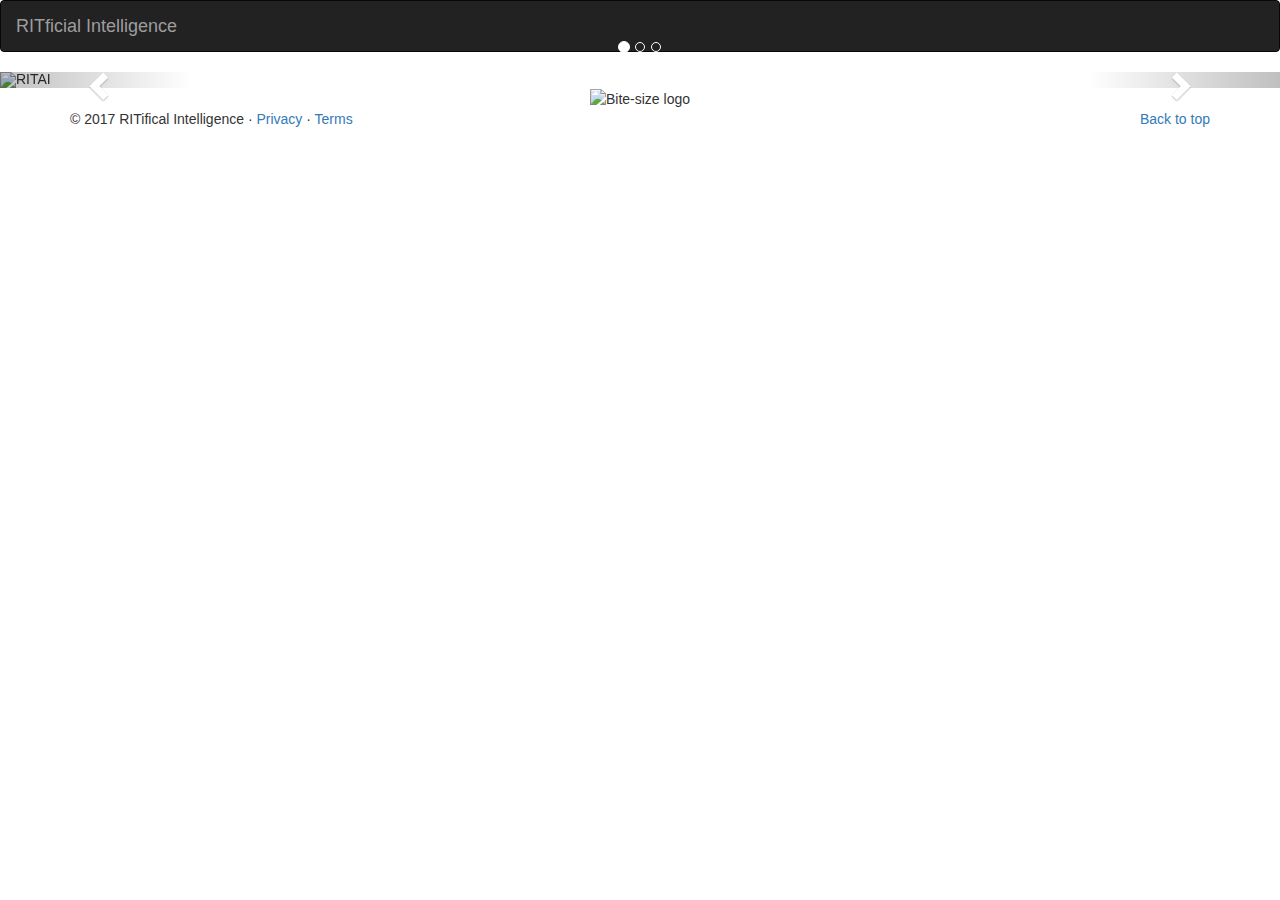
==== app/index.html @ f89bb853 "added bite size logo at the bottom" ====
<!DOCTYPE html>
<link rel="stylesheet" href="https://maxcdn.bootstrapcdn.com/bootstrap/3.3.7/css/bootstrap.min.css">

<!-- jQuery library -->
<script src="https://ajax.googleapis.com/ajax/libs/jquery/3.2.1/jquery.min.js"></script>

<!-- Latest compiled JavaScript -->
<script src="https://maxcdn.bootstrapcdn.com/bootstrap/3.3.7/js/bootstrap.min.js"></script>

<!--[if lt IE 7]>      <html lang="en" ng-app="myApp" class="no-js lt-ie9 lt-ie8 lt-ie7"> <![endif]-->
<!--[if IE 7]>         <html lang="en" ng-app="myApp" class="no-js lt-ie9 lt-ie8"> <![endif]-->
<!--[if IE 8]>         <html lang="en" ng-app="myApp" class="no-js lt-ie9"> <![endif]-->
<!--[if gt IE 8]><!--> <html lang="en" ng-app="myApp" class="no-js"> <!--<![endif]-->
<head>
  <meta charset="utf-8">
  <meta http-equiv="X-UA-Compatible" content="IE=edge">
  <title>RITficial Intelligence</title>
  <meta name="description" content="">
  <meta name="viewport" content="width=device-width, initial-scale=1">
  <link rel="stylesheet" href="bower_components/html5-boilerplate/dist/css/normalize.css">
  <link rel="stylesheet" href="bower_components/bootstrap/dist/css/bootstrap.css">
  <link rel="stylesheet" href="bower_components/html5-boilerplate/dist/css/main.css">
  <link rel="stylesheet" href="app.css">
  <script src="bower_components/html5-boilerplate/dist/js/vendor/modernizr-2.8.3.min.js"></script>
</head>
<body>

<div id="myNavbar" class="navbar-wrapper">
    <nav class="navbar navbar-inverse">
        <div class="container-fluid">
            <div class="navbar-header">
                <a class="navbar-brand" href="#">RITficial Intelligence</a>
            </div>
                <!--
                <ul class="nav navbar-nav">
                    <li class="active"><a href="#">Home</a></li>
                    <li><a href="#">Link</a></li>
                    <li><a href="#">Link</a></li>
                </ul>
                <button class="btn btn-danger navbar-btn">Button</button>-->
        </div>
    </nav>
</div>

<div id="myCarousel" class="carousel slide" data-ride="carousel">
    <!-- Indicators -->
    <ol class="carousel-indicators">
        <li data-target="#myCarousel" data-slide-to="0" class="active"></li>
        <li data-target="#myCarousel" data-slide-to="1"></li>
        <li data-target="#myCarousel" data-slide-to="2"></li>
    </ol>
    <!-- Wrapper for slides -->
    <div class="carousel-inner" role="listbox">
        <div class="item active">
            <img src="src/images/resized_for_site/clubphoto1.jpg" alt="RITAI">
            <div class="carousel-caption">
                <h3>RITficial Intelligence</h3>
                <p>RITAI gives weekly workshops that educate students on topics such as machine learning, neural networks, generative adversarial networks, game AI and more.</p>
            </div>
        </div>

        <div class="item">
            <img src="src/images/resized_for_site/clubphoto2.jpg" alt="RITAI">
            <div class="carousel-caption">
                <h3>RITficial Intelligence</h3>
                <p>RITAI gives weekly workshops that educate students on topics such as machine learning, neural networks, generative adversarial networks, game AI and more.</p>
            </div>
        </div>
        <div class="item">
            <img src="src/images/resized_for_site/clubphoto3.jpg" alt="RITAI">
            <div class="carousel-caption">
                <h3>RITficial Intelligence</h3>
                <p>RITAI gives weekly workshops that educate students on topics such as machine learning, neural networks, generative adversarial networks, game AI and more.</p>
            </div>
        </div>
    </div>

    <!-- Left and right controls -->
    <a class="left carousel-control" href="#myCarousel" role="button" data-slide="prev">
        <span class="glyphicon glyphicon-chevron-left" aria-hidden="true"></span>
        <span class="sr-only">Previous</span>
    </a>
    <a class="right carousel-control" href="#myCarousel" role="button" data-slide="next">
        <span class="glyphicon glyphicon-chevron-right" aria-hidden="true"></span>
        <span class="sr-only">Next</span>
    </a>
</div>

<!--
<div class="item">
    <img class="first-slide" src="" alt="Bite-Size-Logo">
    <div class="container">
        <div class="carousel-caption">
            <h1>Who are We?</h1>
            <p>Cras justo odio, dapibus ac facilisis in, egestas eget quam. Donec id elit non mi porta gravida at eget metus. Nullam id dolor id nibh ultricies vehicula ut id elit.</p>
            <p><a class="btn btn-lg btn-primary" href="#" role="button">Browse gallery</a></p>
        </div>
    </div>
</div>-->

<!--
<ul class="menu">
    <li><a href="#!/view1">view1</a></li>
    <li><a href="#!/view2">view2</a></li>
</ul>
-->

  <!--[if lt IE 7]>
      <p class="browsehappy">You are using an <strong>outdated</strong> browser. Please <a href="http://browsehappy.com/">upgrade your browser</a> to improve your experience.</p>
  <![endif]-->

  <div ng-view></div>

<div class="container marketing">
<!-- FOOTER -->
    <footer>
        <center><img src = "src/images/logos/125x125.png" alt="Bite-size logo"></center>
        <p class="pull-right"><a href="#">Back to top</a></p>
        <p>&copy; 2017 RITifical Intelligence &middot; <a href="#">Privacy</a> &middot; <a href="#">Terms</a></p>
    </footer>

</div>

<!--
  <div>Angular seed app: v<span app-version></span></div>
-->
  <!-- In production use:
  <script src="//ajax.googleapis.com/ajax/libs/angularjs/x.x.x/angular.min.js"></script>
  -->
  <script src="bower_components/angular/angular.js"></script>
  <script src="bower_components/angular-route/angular-route.js"></script>
  <script src="app.js"></script>
  <script src="src/view1/view1.js"></script>
  <script src="src/view2/view2.js"></script>
  <script src="components/version/version.js"></script>
  <script src="components/version/version-directive.js"></script>
  <script src="components/version/interpolate-filter.js"></script>


</body>
</html>
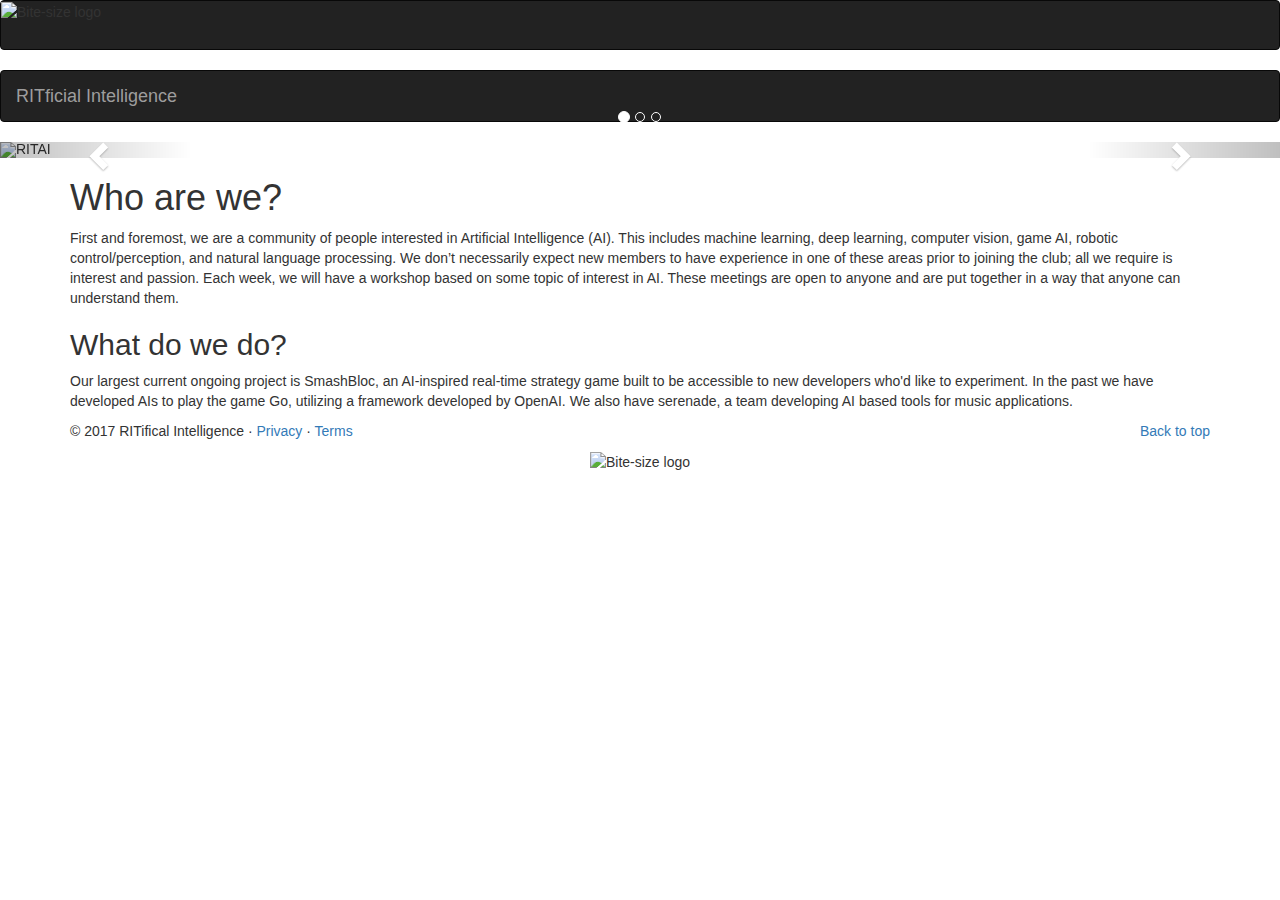
==== commit 0a4e7d5f: "added big images, some navbar stuff" ====
--- a/app/index.html
+++ b/app/index.html
@@ -24,24 +24,18 @@
   <script src="bower_components/html5-boilerplate/dist/js/vendor/modernizr-2.8.3.min.js"></script>
 </head>
 <body>
-
-<div id="myNavbar" class="navbar-wrapper">
-    <nav class="navbar navbar-inverse">
-        <div class="container-fluid">
-            <div class="navbar-header">
-                <a class="navbar-brand" href="#">RITficial Intelligence</a>
-            </div>
-                <!--
-                <ul class="nav navbar-nav">
-                    <li class="active"><a href="#">Home</a></li>
-                    <li><a href="#">Link</a></li>
-                    <li><a href="#">Link</a></li>
-                </ul>
-                <button class="btn btn-danger navbar-btn">Button</button>-->
+<!--nav for ritai logo-->
+<nav class="navbar navbar-inverse">
+    <img src = "src/images/logos/125x125.png" alt="Bite-size logo">
+</nav>
+<!--nav for buttons-->
+<nav class="navbar navbar-inverse">
+    <div class="container-fluid">
+        <div class="navbar-header">
+            <a class="navbar-brand" href="#">RITficial Intelligence</a>
         </div>
-    </nav>
-</div>
-
+    </div>
+</nav>
 <div id="myCarousel" class="carousel slide" data-ride="carousel">
     <!-- Indicators -->
     <ol class="carousel-indicators">
@@ -58,7 +52,6 @@
                 <p>RITAI gives weekly workshops that educate students on topics such as machine learning, neural networks, generative adversarial networks, game AI and more.</p>
             </div>
         </div>
-
         <div class="item">
             <img src="src/images/resized_for_site/clubphoto2.jpg" alt="RITAI">
             <div class="carousel-caption">
@@ -74,7 +67,6 @@
             </div>
         </div>
     </div>
-
     <!-- Left and right controls -->
     <a class="left carousel-control" href="#myCarousel" role="button" data-slide="prev">
         <span class="glyphicon glyphicon-chevron-left" aria-hidden="true"></span>
@@ -86,6 +78,15 @@
     </a>
 </div>
 
+<div>
+    <div class="container">
+        <h1>Who are we?</h1>
+        <p>First and foremost, we are a community of people interested in Artificial Intelligence (AI). This includes machine learning, deep learning, computer vision, game AI, robotic control/perception, and natural language processing. We don’t necessarily expect new members to have experience in one of these areas prior to joining the club; all we require is interest and passion. Each week, we will have a workshop based on some topic of interest in AI. These meetings are open to anyone and are put together in a way that anyone can understand them.</p>
+
+        <h2>What do we do?</h2>
+        <p>Our largest current ongoing project is SmashBloc, an AI-inspired real-time strategy game built to be accessible to new developers who'd like to experiment. In the past we have developed AIs to play the game Go, utilizing a framework developed by OpenAI. We also have serenade, a team developing AI based tools for music applications.</p>
+    </div>
+</div>
 <!--
 <div class="item">
     <img class="first-slide" src="" alt="Bite-Size-Logo">
@@ -114,9 +115,9 @@
 <div class="container marketing">
 <!-- FOOTER -->
     <footer>
-        <center><img src = "src/images/logos/125x125.png" alt="Bite-size logo"></center>
         <p class="pull-right"><a href="#">Back to top</a></p>
         <p>&copy; 2017 RITifical Intelligence &middot; <a href="#">Privacy</a> &middot; <a href="#">Terms</a></p>
+        <center><img src = "src/images/logos/125x125.png" alt="Bite-size logo"></center>
     </footer>
 
 </div>
